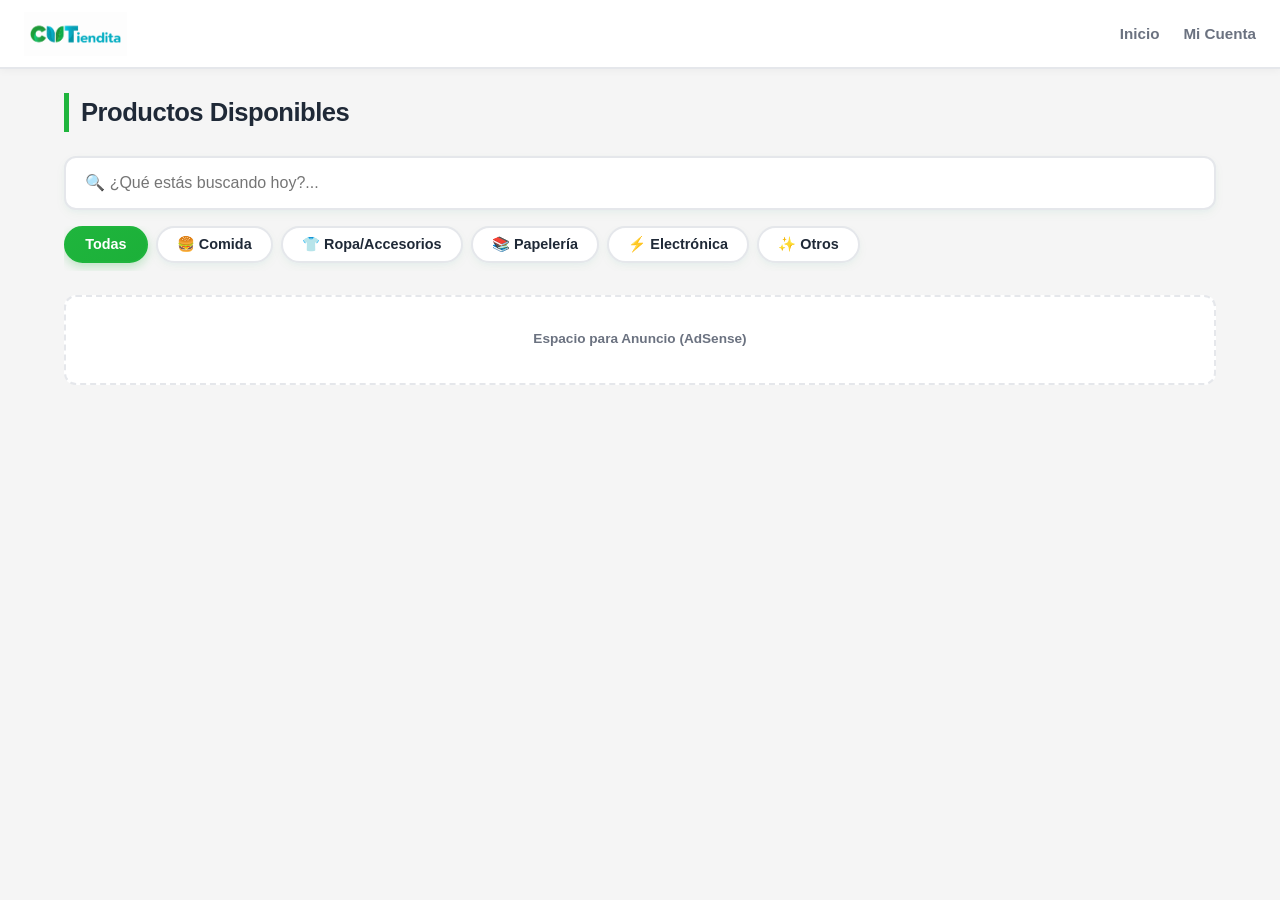
==== index.html @ d5f519c2 "Add files via upload" ====
<!DOCTYPE html>
<html lang="es">
<head>
    <meta charset="UTF-8">
    <meta name="viewport" content="width=device-width, initial-scale=1.0">
    <title>CUTiendita | El mercado del CUTonalá</title>
    <link rel="stylesheet" href="styles.css">
</head>
<body>

    <nav class="navbar">
        <div class="logo-container" onclick="showSection('home')">
            <img src="LOGO_CUTIENDITA.png" alt="CUTiendita Logo" class="nav-logo">
        </div>
        <ul class="nav-links">
            <li><a href="#" onclick="showSection('home')">Inicio</a></li>
            <li><a href="#" id="menu-account" onclick="checkAuthNav()">Mi Cuenta</a></li>
        </ul>
    </nav>

    <main id="app-container">
        <section id="home" class="page active">
            <h1 class="section-title">Productos Disponibles</h1>
            
            <div class="search-filter-bar">
                <div class="search-box">
                    <input type="text" id="search-input" placeholder="🔍 ¿Qué estás buscando hoy?..." oninput="filtrarProductos()">
                </div>
                <div class="category-tags">
                    <button class="tag active" data-cat="todas" onclick="filtrarCategoria('todas', this)">Todas</button>
                    <button class="tag" data-cat="Comida" onclick="filtrarCategoria('Comida', this)">🍔 Comida</button>
                    <button class="tag" data-cat="Ropa" onclick="filtrarCategoria('Ropa', this)">👕 Ropa/Accesorios</button>
                    <button class="tag" data-cat="Papeleria" onclick="filtrarCategoria('Papeleria', this)">📚 Papelería</button>
                    <button class="tag" data-cat="Electronica" onclick="filtrarCategoria('Electronica', this)">⚡ Electrónica</button>
                    <button class="tag" data-cat="Otros" onclick="filtrarCategoria('Otros', this)">✨ Otros</button>
                </div>
            </div>

            <div class="ad-placeholder">Espacio para Anuncio (AdSense)</div>
            
            <div id="product-grid" class="grid">
                </div>
        </section>

        <section id="login" class="page">
            <div class="form-card">
                <h2>Iniciar Sesión</h2>
                <p class="form-subtitle">Ingresa para administrar tus productos en el CUTonalá</p>
                <div class="input-group">
                    <input type="email" id="login-email" required placeholder=" ">
                    <label>Correo institucional</label>
                </div>
                <div class="input-group">
                    <input type="password" id="login-pass" required placeholder=" ">
                    <label>Contraseña</label>
                </div>
                <button class="btn-block" onclick="loginUser()">Entrar</button>
                <p class="form-footer">¿No tienes cuenta? <a href="#" onclick="showSection('register')">Regístrate aquí</a></p>
            </div>
        </section>

        <section id="register" class="page">
            <div class="form-card">
                <h2>Registro de Vendedor</h2>
                <p class="form-subtitle">Forma parte de la red de comercio estudiantil</p>
                <div class="input-group">
                    <input type="text" id="reg-nombre" required placeholder=" ">
                    <label>Nombre completo</label>
                </div>
                <div class="input-group">
                    <input type="text" id="reg-carrera" required placeholder=" ">
                    <label>Carrera</label>
                </div>
                <div class="input-group">
                    <input type="tel" id="reg-tel" required placeholder=" ">
                    <label>WhatsApp (10 dígitos)</label>
                </div>
                <div class="input-group">
                    <input type="email" id="reg-email" required placeholder=" ">
                    <label>Correo electrónico</label>
                </div>
                <div class="input-group">
                    <input type="password" id="reg-pass" required placeholder=" ">
                    <label>Contraseña</label>
                </div>
                <button class="btn-block" onclick="registrarVendedorForm()">Crear cuenta</button>
                <p class="form-footer">¿Ya tienes cuenta? <a href="#" onclick="showSection('login')">Inicia sesión</a></p>
            </div>
        </section>
    </main>

    <script src="script.js"></script>
</body>
</html>
---- styles.css ----
:root {
    /* Paleta de colores oficial proporcionada */
    --cu-verde: #1FB53D;
    --cu-verde-dark: #0E9A2FSombras;
    --cu-verde-light: #38D85E;
    --tiendita-turquesa: #14B8D4;
    --tiendita-turquesa-dark: #0A9FC5;
    --tech-azul: #1FA7E0;
    --tech-azul-light: #36D0F0;
    --background: #F5F5F5;
    --white: #FFFFFF;
    
    /* Configuración semántica de componentes */
    --primary: var(--tiendita-turquesa);
    --primary-hover: var(--tiendita-turquesa-dark);
    --whatsapp: #22c55e;
    --whatsapp-hover: #16a34a;
    --text-main: #1f2937;
    --text-muted: #6b7280;
    --border: #e5e7eb;
    --radius: 16px;
    --shadow: 0 4px 12px rgba(14, 154, 47, 0.04), 0 2px 4px rgba(10, 159, 197, 0.03);
    --transition: all 0.25s cubic-bezier(0.4, 0, 0.2, 1);
}

* { 
    box-sizing: border-box; 
    margin: 0; 
    padding: 0; 
    font-family: 'Segoe UI', -apple-system, BlinkMacSystemFont, Roboto, sans-serif; 
}

body { 
    background-color: var(--background); 
    color: var(--text-main);
    line-height: 1.5;
}

/* Navbar Dinámico con Logo Imagen */
.navbar { 
    background: var(--white); 
    padding: 0.6rem 1.5rem; 
    display: flex; 
    justify-content: space-between; 
    align-items: center; 
    box-shadow: 0 2px 8px rgba(0, 0, 0, 0.04);
    position: sticky;
    top: 0;
    z-index: 100;
    border-bottom: 2px solid var(--border);
}

.logo-container {
    display: flex;
    align-items: center;
    cursor: pointer;
    height: 48px;
}

.nav-logo {
    height: 100%;
    max-height: 44px;
    width: auto;
    object-fit: contain;
    transition: var(--transition);
}

.logo-container:hover .nav-logo {
    transform: scale(1.03);
}

.nav-links { 
    display: flex; 
    gap: 1.5rem; 
    list-style: none;
}

.nav-links a { 
    text-decoration: none; 
    color: var(--text-muted); 
    font-weight: 700;
    transition: var(--transition);
    font-size: 0.95rem;
}

.nav-links a:hover, .nav-links a.active { 
    color: var(--primary); 
}

/* Vistas */
.page { 
    display: none; 
    padding: 1.5rem; 
    max-width: 1200px;
    margin: 0 auto;
    animation: fadeIn 0.3s ease;
}
.page.active { display: block; }

@keyframes fadeIn {
    from { opacity: 0; transform: translateY(8px); }
    to { opacity: 1; transform: translateY(0); }
}

.section-title {
    font-size: 1.6rem;
    font-weight: 800;
    margin-bottom: 1.5rem;
    letter-spacing: -0.5px;
    color: var(--text-main);
    border-left: 5px solid var(--cu-verde);
    padding-left: 0.75rem;
}

/* Herramientas de Control: Buscador y Categorías */
.search-filter-bar {
    margin-bottom: 1.5rem;
    display: flex;
    flex-direction: column;
    gap: 1rem;
}

.search-box input {
    width: 100%;
    padding: 1rem 1.2rem;
    border: 2px solid var(--border);
    border-radius: 12px;
    font-size: 1rem;
    outline: none;
    background: var(--white);
    box-shadow: var(--shadow);
    transition: var(--transition);
}
.search-box input:focus { 
    border-color: var(--tech-azul); 
    box-shadow: 0 0 0 3px rgba(31, 167, 224, 0.15);
}

.category-tags {
    display: flex;
    gap: 0.5rem;
    overflow-x: auto;
    padding-bottom: 0.5rem;
    scrollbar-width: none;
}
.category-tags::-webkit-scrollbar { display: none; }

.tag {
    background: var(--white);
    color: var(--text-main);
    padding: 0.5rem 1.2rem;
    border-radius: 20px;
    font-size: 0.9rem;
    font-weight: 700;
    white-space: nowrap;
    border: 2px solid var(--border);
    box-shadow: var(--shadow);
    cursor: pointer;
    width: auto;
    transition: var(--transition);
}

.tag:hover {
    border-color: var(--tech-azul);
    color: var(--tech-azul);
}

.tag.active {
    background: linear-gradient(135deg, var(--cu-verde), #1cb039);
    color: var(--white);
    border-color: var(--cu-verde);
    box-shadow: 0 4px 10px rgba(31, 181, 61, 0.25);
}

/* Catálogo */
.grid { 
    display: grid; 
    grid-template-columns: repeat(auto-fill, minmax(280px, 1fr)); 
    gap: 1.5rem; 
    padding: 1rem 0; 
}

.product-card { 
    background: var(--white); 
    border-radius: var(--radius); 
    padding: 1.2rem; 
    box-shadow: var(--shadow);
    border: 2px solid var(--border);
    display: flex;
    flex-direction: column;
    justify-content: space-between;
    transition: var(--transition);
}

.product-card:hover {
    transform: translateY(-4px);
    border-color: var(--tech-azul-light);
    box-shadow: 0 12px 24px rgba(31, 167, 224, 0.1);
}

.product-card img { 
    width: 100%; 
    height: 220px; 
    object-fit: cover; 
    border-radius: 12px; 
    background-color: var(--background);
}

.product-info { margin: 1rem 0; position: relative; }

.badge-categoria {
    display: inline-block;
    background: rgba(20, 184, 212, 0.1);
    color: var(--tiendita-turquesa-dark);
    font-size: 0.75rem;
    font-weight: 800;
    padding: 0.25rem 0.6rem;
    border-radius: 6px;
    margin-bottom: 0.5rem;
    border: 1px solid rgba(20, 184, 212, 0.15);
}

.product-info h3 { font-size: 1.25rem; font-weight: 800; color: var(--text-main); margin-bottom: 0.25rem; }
.price-tag { font-size: 1.4rem; font-weight: 800; color: var(--cu-verde); margin-bottom: 0.5rem; }
.vendedor-tag { font-size: 0.85rem; color: var(--text-muted); font-weight: 600; }

/* Botones */
button, .btn-wa { 
    width: 100%; 
    padding: 0.9rem; 
    border: none; 
    border-radius: 12px; 
    cursor: pointer; 
    font-weight: 700; 
    font-size: 0.95rem;
    text-align: center;
    text-decoration: none;
    display: inline-block;
    transition: var(--transition);
}

.btn-block { 
    background: linear-gradient(135deg, var(--tiendita-turquesa), var(--tech-azul)); 
    color: var(--white); 
    box-shadow: 0 4px 12px rgba(20, 184, 212, 0.2);
}
.btn-block:hover { 
    transform: translateY(-1px);
    box-shadow: 0 6px 16px rgba(20, 184, 212, 0.3);
}

.btn-wa { background: var(--whatsapp); color: var(--white); font-weight: 700; }
.btn-wa:hover { background: var(--whatsapp-hover); box-shadow: 0 4px 12px rgba(34, 197, 94, 0.25); }

.btn-logout { background: #ef4444; color: var(--white); width: auto; padding: 0.5rem 1.2rem; border-radius: 8px; }
.btn-logout:hover { background: #dc2626; }

/* Formularios */
.form-card { 
    max-width: 420px; 
    margin: 2rem auto; 
    background: var(--white); 
    padding: 2.5rem 2rem; 
    border-radius: var(--radius); 
    box-shadow: var(--shadow);
    border: 2px solid var(--border);
}

.form-card h2, .form-card h3 { font-size: 1.6rem; font-weight: 800; margin-bottom: 0.25rem; letter-spacing: -0.5px; color: var(--text-main); }
.form-subtitle { font-size: 0.9rem; color: var(--text-muted); margin-bottom: 2rem; font-weight: 500; }

.input-group { position: relative; margin-bottom: 1.5rem; }
.input-group input, .input-group select {
    width: 100%;
    padding: 1.1rem 1rem;
    border: 2px solid var(--border);
    background: transparent;
    border-radius: 12px;
    outline: none;
    font-size: 1rem;
    transition: var(--transition);
    color: var(--text-main);
}

.input-group label {
    position: absolute;
    left: 1rem;
    top: 1.1rem;
    padding: 0 0.25rem;
    color: var(--text-muted);
    transition: var(--transition);
    pointer-events: none;
    background: var(--white);
    font-weight: 600;
}

.input-group input:focus, .input-group input:not(:placeholder-shown),
.input-group select:focus, .input-group select:valid {
    border-color: var(--tech-azul);
}

.input-group input:focus ~ label, .input-group input:not(:placeholder-shown) ~ label,
.input-group select:focus ~ label, .input-group select:valid ~ label {
    top: -0.6rem;
    left: 0.8rem;
    font-size: 0.8rem;
    color: var(--tech-azul);
    font-weight: 700;
}

.form-footer { text-align: center; margin-top: 1.5rem; font-size: 0.9rem; color: var(--text-muted); font-weight: 600; }
.form-footer a { color: var(--primary); text-decoration: none; font-weight: 700; }

/* Dashboard Layout */
.dashboard-header { display: flex; justify-content: space-between; align-items: center; margin-bottom: 2rem; padding-bottom: 1rem; border-bottom: 2px solid var(--border); }
.dashboard-grid { display: grid; grid-template-columns: 1fr; gap: 2rem; }
@media (min-width: 768px) { .dashboard-grid { grid-template-columns: 400px 1fr; } }

.native-card { margin: 0; max-width: 100%; padding: 1.5rem; background: var(--white); }
.my-products-container h3 { margin-bottom: 1rem; font-weight: 800; }

/* Items del Dashboard */
.dashboard-item {
    margin-bottom: 1rem; 
    display: flex; 
    flex-direction: row; 
    gap: 1rem; 
    align-items: center;
    padding: 1rem;
    background: var(--white);
    border: 2px solid var(--border);
    border-radius: var(--radius);
}
.truncate { white-space: nowrap; overflow: hidden; text-overflow: ellipsis; margin: 0; font-weight: 700; }

.btn-action-edit, .btn-action-delete {
    width: 38px;
    height: 38px;
    padding: 0;
    display: flex;
    align-items: center;
    justify-content: center;
    border-radius: 8px;
    font-size: 1.1rem;
    box-shadow: none;
    background: var(--background);
    border: 2px solid var(--border);
}
.btn-action-edit:hover { background: rgba(31, 167, 224, 0.1); border-color: var(--tech-azul); transform: scale(1.05); }
.btn-action-delete:hover { background: #fee2e2; border-color: #fca5a5; transform: scale(1.05); }

/* Switch Toggle Animado CSS */
.status-toggle-container { display: flex; flex-direction: column; align-items: center; gap: 0.2rem; min-width: 80px; }
.toggle-label { font-size: 0.75rem; font-weight: 800; color: var(--text-muted); }

.switch { position: relative; display: inline-block; width: 46px; height: 24px; }
.switch input { opacity: 0; width: 0; height: 0; }
.slider { position: absolute; cursor: pointer; top: 0; left: 0; right: 0; bottom: 0; background-color: #cbd5e1; transition: .3s; }
.slider:before { position: absolute; content: ""; height: 18px; width: 18px; left: 3px; bottom: 3px; background-color: var(--white); transition: .3s; }

input:checked + .slider { background-color: var(--cu-verde); }
input:checked + .slider:before { transform: translateX(22px); }
.slider.round { border-radius: 24px; }
.slider.round:before { border-radius: 50%; }

/* Modal de Edición */
.modal-overlay {
    position: fixed;
    top: 0;
    left: 0;
    width: 100%;
    height: 100%;
    background: rgba(15, 23, 42, 0.4);
    backdrop-filter: blur(4px);
    display: flex;
    align-items: center;
    justify-content: center;
    z-index: 1000;
    opacity: 0;
    pointer-events: none;
    transition: opacity 0.25s ease;
}

.modal-overlay.open { opacity: 1; pointer-events: auto; }

.modal-card {
    background: var(--white);
    width: 90%;
    max-width: 440px;
    padding: 2rem;
    border-radius: var(--radius);
    box-shadow: 0 20px 25px -5px rgba(0,0,0,0.1);
    border: 2px solid var(--border);
    transform: scale(0.95);
    transition: transform 0.25s cubic-bezier(0.4, 0, 0.2, 1);
}

.modal-overlay.open .modal-card { transform: scale(1); }
.modal-actions { display: flex; flex-direction: column; gap: 0.75rem; margin-top: 1rem; }

.btn-cancel { background: transparent; color: var(--text-muted); border: 2px solid var(--border); font-weight: 700; }
.btn-cancel:hover { background: var(--background); color: var(--text-main); }

.ad-placeholder { background: var(--white); height: 90px; display: flex; align-items: center; justify-content: center; margin-bottom: 1.5rem; border-radius: 12px; color: var(--text-muted); font-size: 0.85rem; font-weight: 700; border: 2px dashed var(--border); }
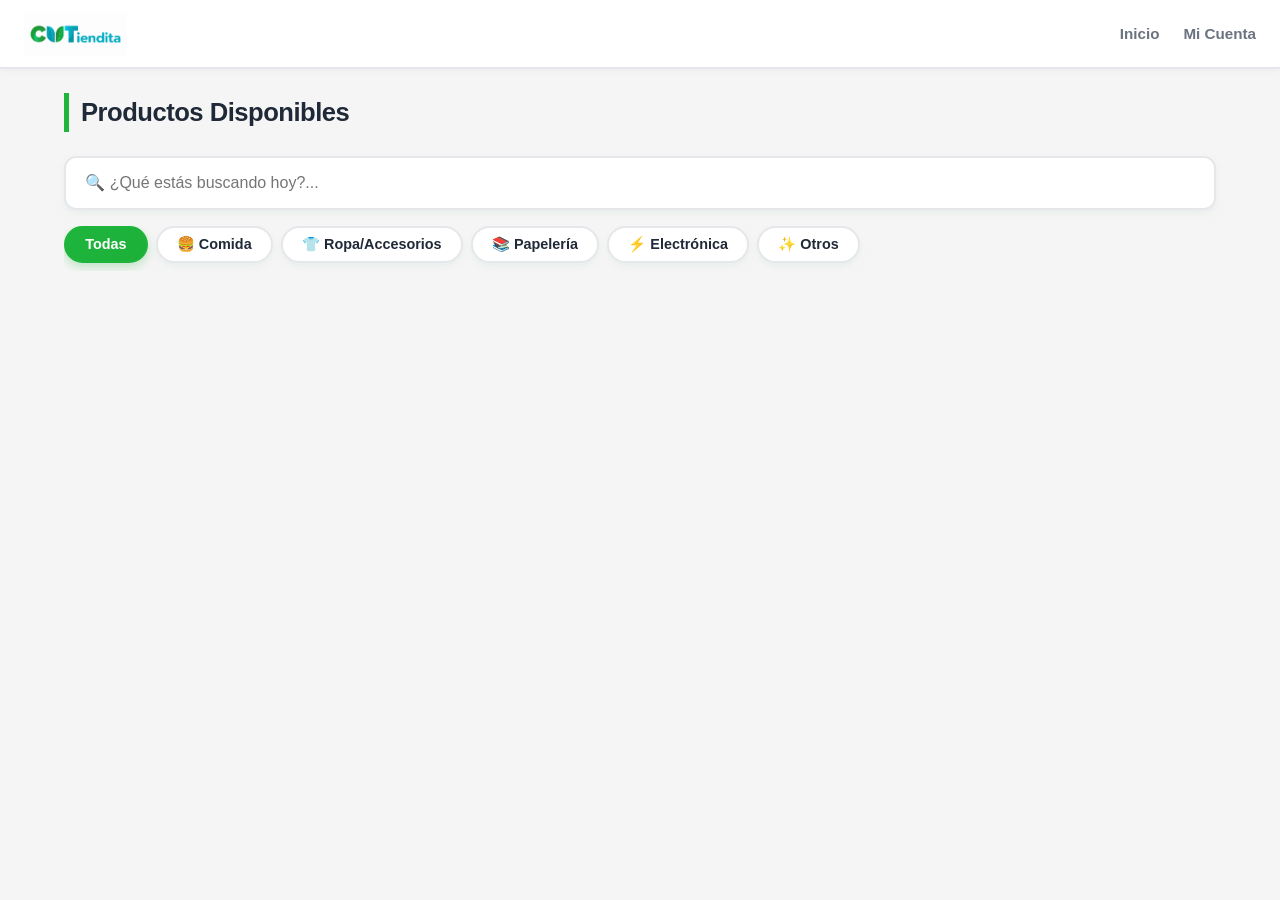
==== commit f0400b9a: "Add files via upload" ====
--- a/index.html
+++ b/index.html
@@ -5,6 +5,10 @@
     <meta name="viewport" content="width=device-width, initial-scale=1.0">
     <title>CUTiendita | El mercado del CUTonalá</title>
     <link rel="stylesheet" href="styles.css">
+    
+    <!-- CÓDIGO GLOBAL DE VINCULACIÓN DE GOOGLE ADSENSE (TU ID DE EDITOR) -->
+    <script async src="https://pagead2.googlesyndication.com/pagead/js/adsbygoogle.js?client=ca-pub-6555036971090011"
+     crossorigin="anonymous"></script>
 </head>
 <body>
 
@@ -19,6 +23,7 @@
     </nav>
 
     <main id="app-container">
+        <!-- Sección Home (Catálogo) -->
         <section id="home" class="page active">
             <h1 class="section-title">Productos Disponibles</h1>
             
@@ -36,12 +41,25 @@
                 </div>
             </div>
 
-            <div class="ad-placeholder">Espacio para Anuncio (AdSense)</div>
+            <!-- CONTENEDOR PROFESIONAL RE-DISEÑADO DONDE SE MUESTRA EL ANUNCIO HORIZONTAL EN CELULAR -->
+            <div class="ad-container-wrapper" style="margin: 1.5rem 0; text-align: center; width: 100%; overflow: hidden;">
+                <ins class="adsbygoogle"
+                     style="display:block"
+                     data-ad-client="ca-pub-6555036971090011"
+                     data-ad-slot="AQUÍ_VA_TU_NÚMERO_DE_SLOT"
+                     data-ad-format="auto"
+                     full-width-responsive="true"></ins>
+                <script>
+                     (adsbygoogle = window.adsbygoogle || []).push({});
+                </script>
+            </div>
             
             <div id="product-grid" class="grid">
-                </div>
+                <!-- Se inyectan las tarjetas vía JS -->
+            </div>
         </section>
 
+        <!-- Sección Login -->
         <section id="login" class="page">
             <div class="form-card">
                 <h2>Iniciar Sesión</h2>
@@ -59,6 +77,7 @@
             </div>
         </section>
 
+        <!-- Sección Registro -->
         <section id="register" class="page">
             <div class="form-card">
                 <h2>Registro de Vendedor</h2>
